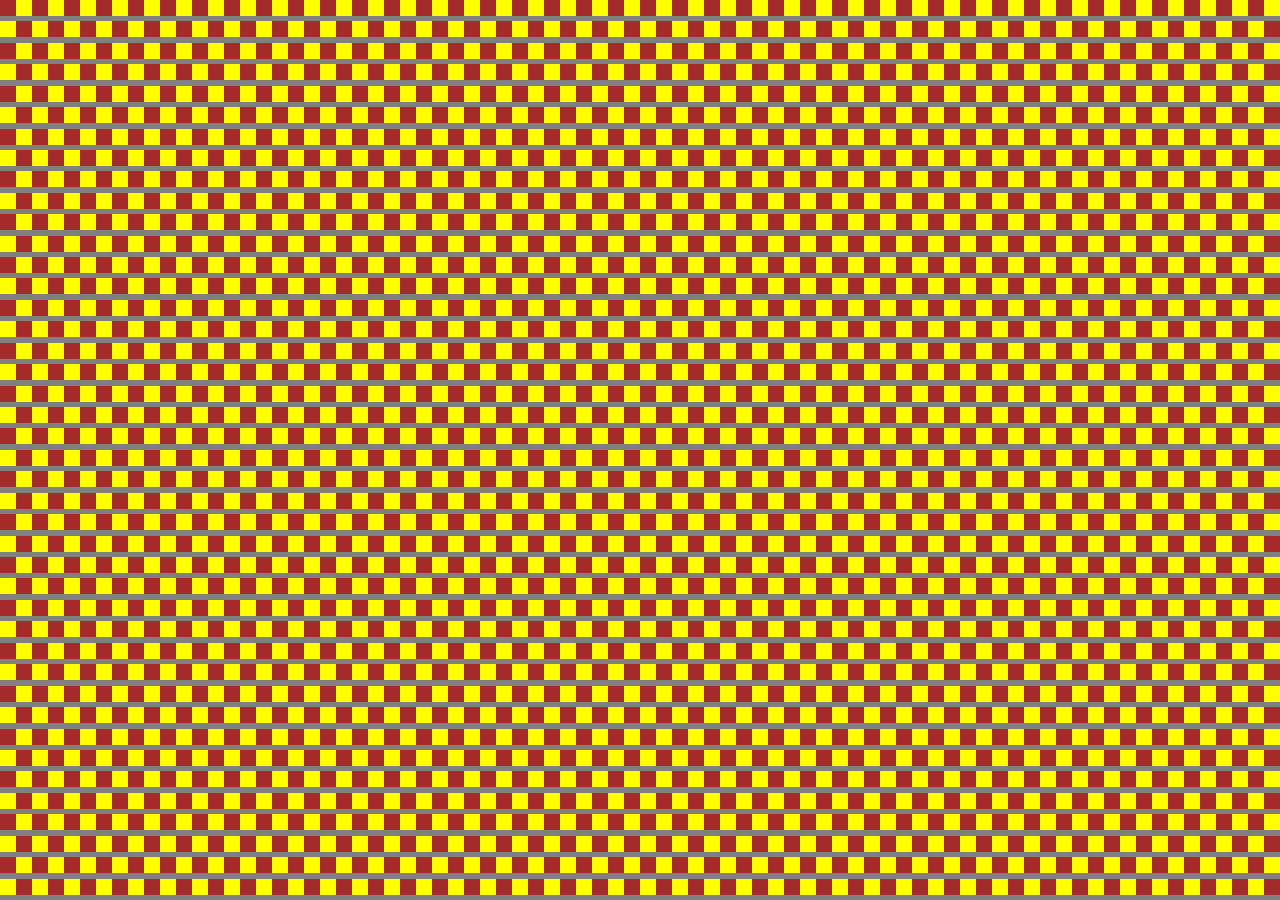
==== sketch.html @ 5d600488 "Create a webpage with a 16x16 grid of square divs" ====
<!DOCTYPE html>
<html lang="en">
    <head>
        <meta charset="UTF-8">
        <meta name="viewport" content="width = device-width, scale = 1.0">
        <meta http-equiv="X-UA-Compatible" content="ie=edge">
        <title>Etch a Sketch</title>
        <link rel="stylesheet" href="style.css">
        <script src="sketch.js" defer></script>
    </head>
    <body id = body>
        <div id="big"></div>
    </body>
</html>
---- style.css ----
*{
    box-sizing: border-box;
    padding: 0;
    margin: 0;
}

#big{
    height: 100vh;
    background-color: gray;
    padding: ;
    display: grid;
    grid-template-columns: auto auto auto auto auto auto auto auto auto auto auto auto auto auto auto auto auto auto auto auto auto auto auto auto auto auto auto auto auto auto auto auto auto auto auto auto auto auto auto auto auto auto auto auto auto auto auto auto auto auto auto auto auto auto auto auto auto auto auto auto auto auto auto auto auto auto auto auto auto auto auto auto auto auto auto auto auto auto auto auto auto auto;
    grid-template-rows: auto auto auto auto auto auto auto auto auto auto auto auto auto auto auto auto auto auto auto auto auto auto auto auto auto auto auto auto auto auto auto auto auto auto auto auto auto auto auto auto auto auto;
}
.smallgrids1, .smallgrids2{
    width: 16px;
    height: 16px;
    margin: ;

    
}
.smallgrids1{
    background-color: brown;
}
.smallgrids2{
    background-color: yellow;
}
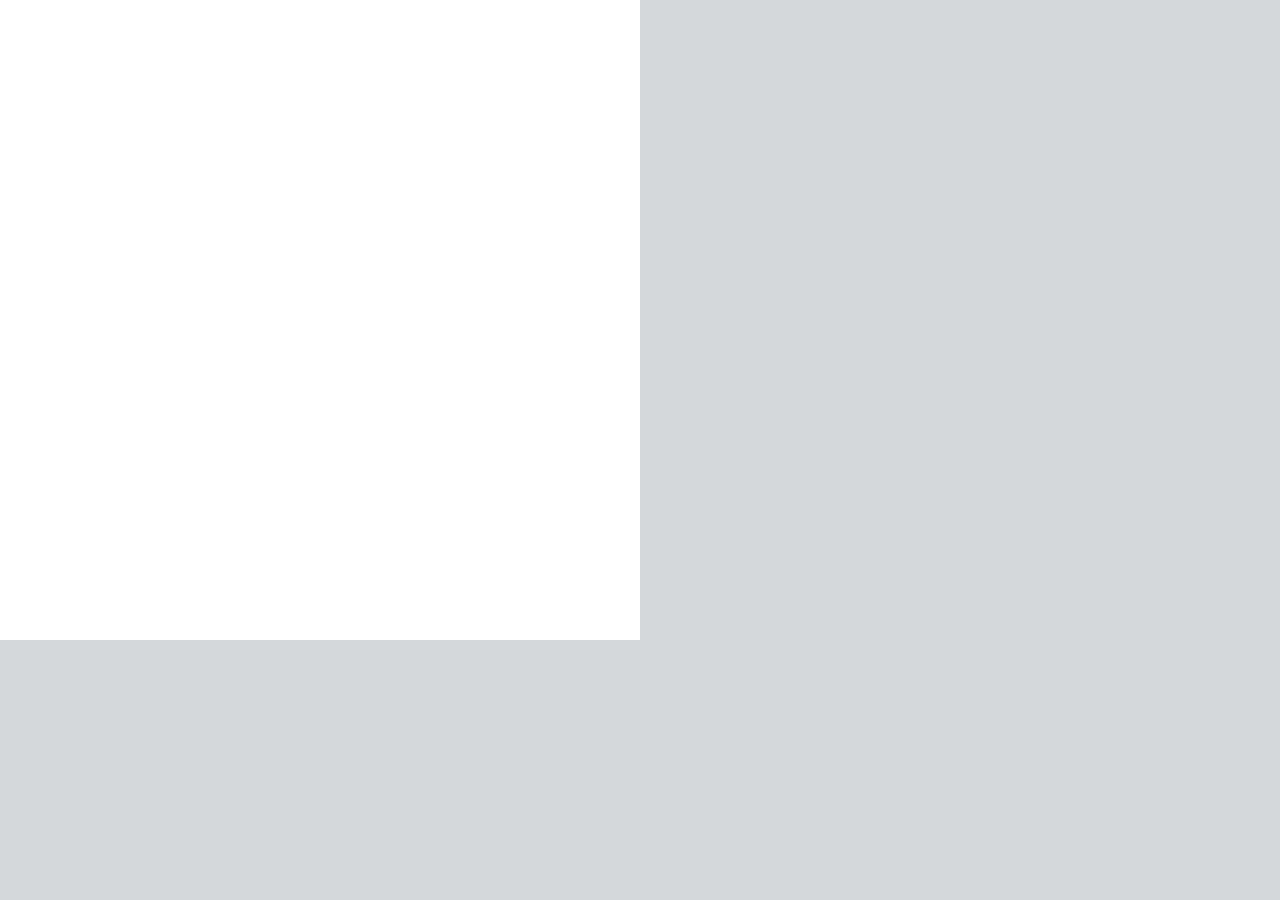
==== commit bc7daa22: "set up a hover effect set up a hover effect by changing the divs background color using javascript" ====
--- a/sketch.html
+++ b/sketch.html
@@ -5,7 +5,30 @@
         <meta name="viewport" content="width = device-width, scale = 1.0">
         <meta http-equiv="X-UA-Compatible" content="ie=edge">
         <title>Etch a Sketch</title>
-        <link rel="stylesheet" href="style.css">
+        <style>
+            *{
+    box-sizing: border-box;
+    padding: 0;
+    margin: 0;
+}
+
+#big{
+    background-color: rgb(212, 216, 219);
+    height: 100vh;
+    display: grid;
+    grid-template-columns: repeat(64, max-content);
+    grid-template-rows: repeat(64, max-content);
+    
+}
+.grids{
+    height: 10px;
+    width: 10px;
+    background-color: rgb(255, 255, 255);
+    
+}
+
+
+        </style>
         <script src="sketch.js" defer></script>
     </head>
     <body id = body>
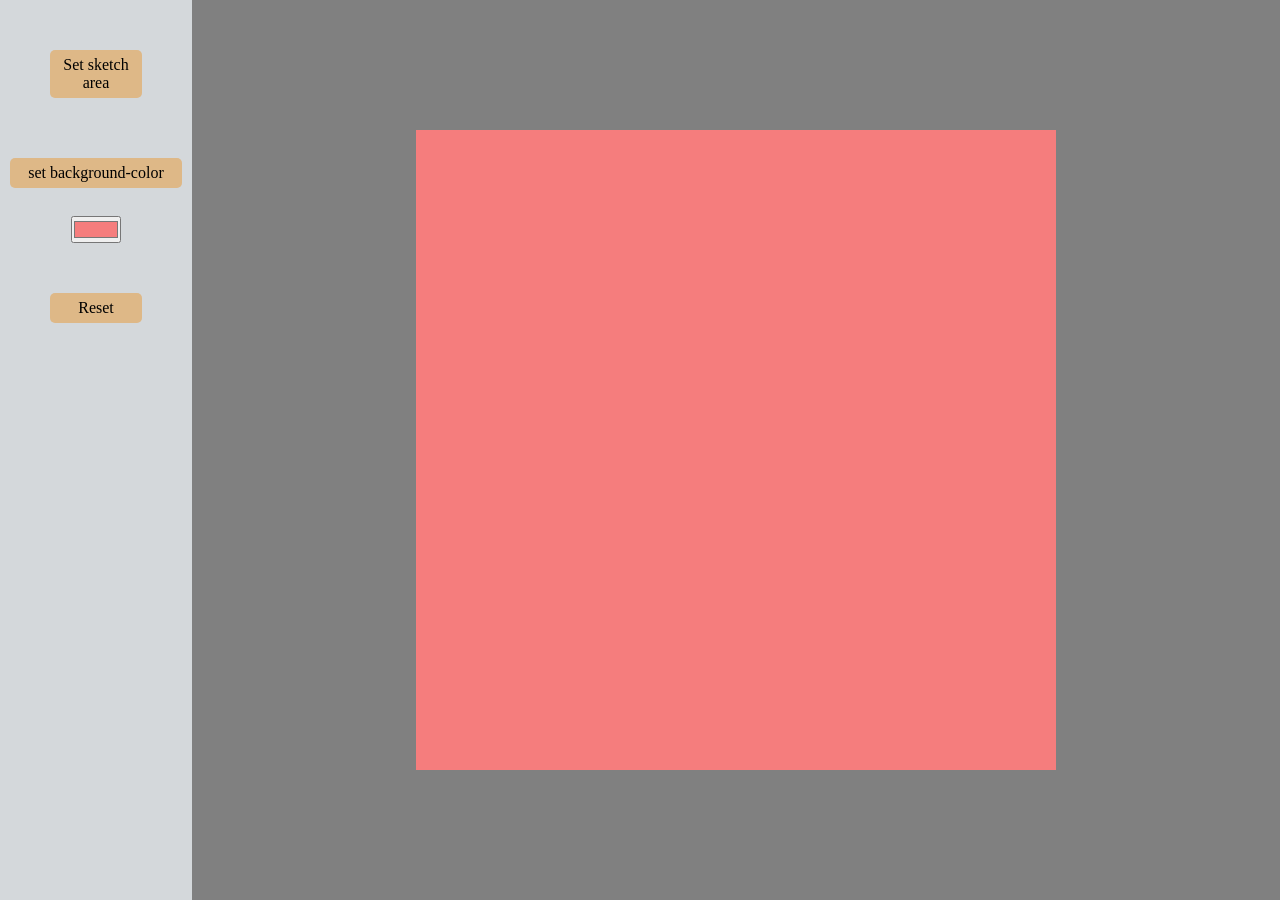
==== commit d54606e4: "Add propmpt and reset buttons, enable background color management; Add buttons to promt the user to " ====
--- a/sketch.html
+++ b/sketch.html
@@ -6,32 +6,99 @@
         <meta http-equiv="X-UA-Compatible" content="ie=edge">
         <title>Etch a Sketch</title>
         <style>
-            *{
-    box-sizing: border-box;
-    padding: 0;
-    margin: 0;
-}
+        *{
+            box-sizing: border-box;
+            padding: 0;
+            margin: 0;
+        }
+        #biggest{
 
-#big{
-    background-color: rgb(212, 216, 219);
-    height: 100vh;
-    display: grid;
-    grid-template-columns: repeat(64, max-content);
-    grid-template-rows: repeat(64, max-content);
+            background-color: rgb(212, 216, 219);
+            height: 100vh;
+            display: grid;
+            grid-template-columns: 15% 85%;
+        }
+
+        #big{
+            background-color: grey;
+            height: 100vh;
+            display: grid;
+            justify-content: center;
+            align-content: center;
     
-}
-.grids{
-    height: 10px;
-    width: 10px;
-    background-color: rgb(255, 255, 255);
-    
-}
+        }
+        .grids{
+            height: 10px;
+            width: 10px;
+            background-color: #f57d7d;
+
+        }
+        .big2{
+            display: flex;
+            flex-direction: column;
+            
+        }
+        button{
+            background-color:burlywood;
+            border: none;
+            padding: 6px;
+            border-radius: 5px;
+            margin: 50px 50px;
+            font-size: medium;
+            font-weight:500;
+            font-family:cursive;
+        }
+        button:hover{
+            background-color:darkred;
+            color: white;
+        }
+        
+        button .tooltiptext{
+            visibility: hidden;
+            width: 120px;
+            background-color:slategrey;
+            color: #fff;
+            text-align: center;
+            border-radius: 6px;
+            position: absolute;
+            z-index: 1;
+            transition: visibility;
+            
+            
+        }
+        button:hover .tooltiptext{
+            visibility: visible;
+            transition-delay: 1s;
+        }
+        .color{ 
+         text-align: center;
+         background-color: burlywood;
+         border: none;
+         padding: 6px;
+         border-radius: 5px;
+         margin: 10px 10px;
+         font-size: medium;
+         font-weight:500;
+         font-family:cursive;
+        }
+        #color{
+            align-self: center;
+        }
 
 
         </style>
         <script src="sketch.js" defer></script>
     </head>
     <body id = body>
+        <div id="biggest">
+        <div class="big2">
+            <button class="set">Set sketch area <span class="tooltiptext">sets sketch area by size "length X width"</span></button>
+            <label for="color" class="color"> set background-color</label><br>
+            <input type="color" id="color" name="color" value="#f57d7d">
+            <button class="reset">Reset <span class="tooltiptext">Cleans sketch area</span></button>
+        </div>
+
         <div id="big"></div>
+        </div>
     </body>
 </html>
